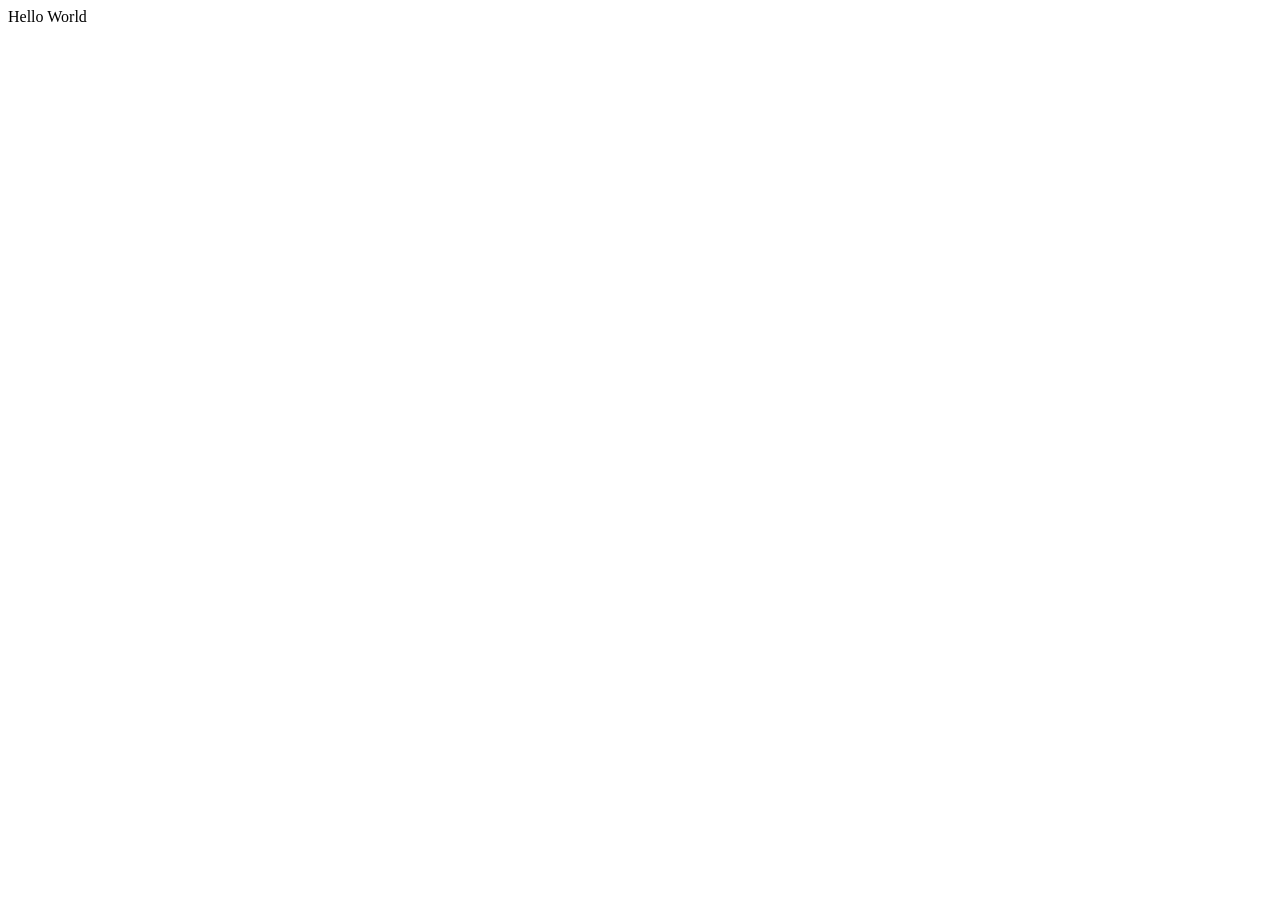
==== index.html @ dd7badb0 "JavaScript link" ====
<!DOCTYPE html>
<html lang="en">
<head>
    <meta charset="UTF-8">
    <meta name="viewport" content="width=device-width, initial-scale=1.0">
    <title>JavaScript</title>
</head>
<body>
    <script src="./script.js"></script>
</body>
</html>
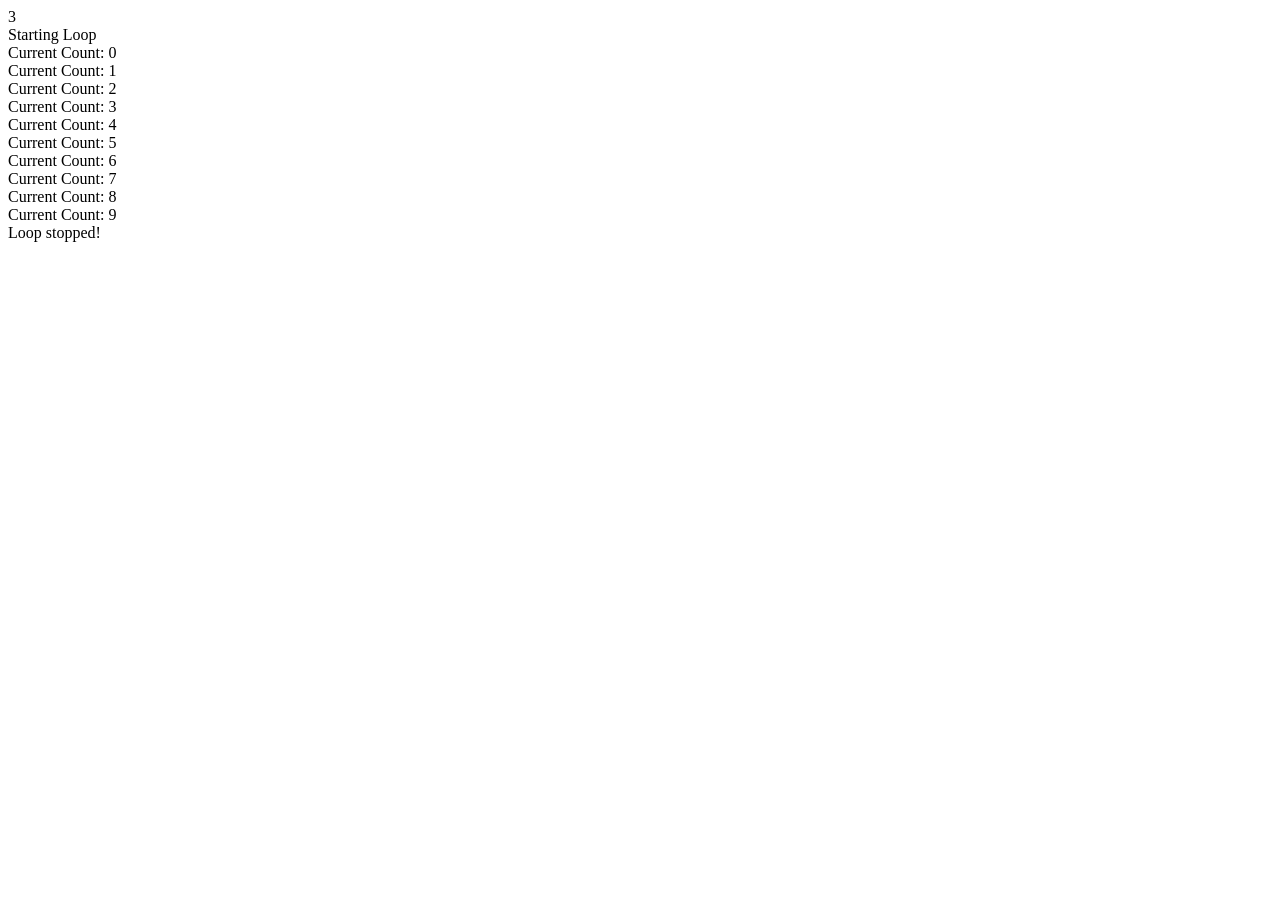
==== commit 308701dd: "ternary operators" ====
--- a/index.html
+++ b/index.html
@@ -7,5 +7,6 @@
 </head>
 <body>
     <script src="./script.js"></script>
+    <script src="./script2.js"></script>
 </body>
 </html>
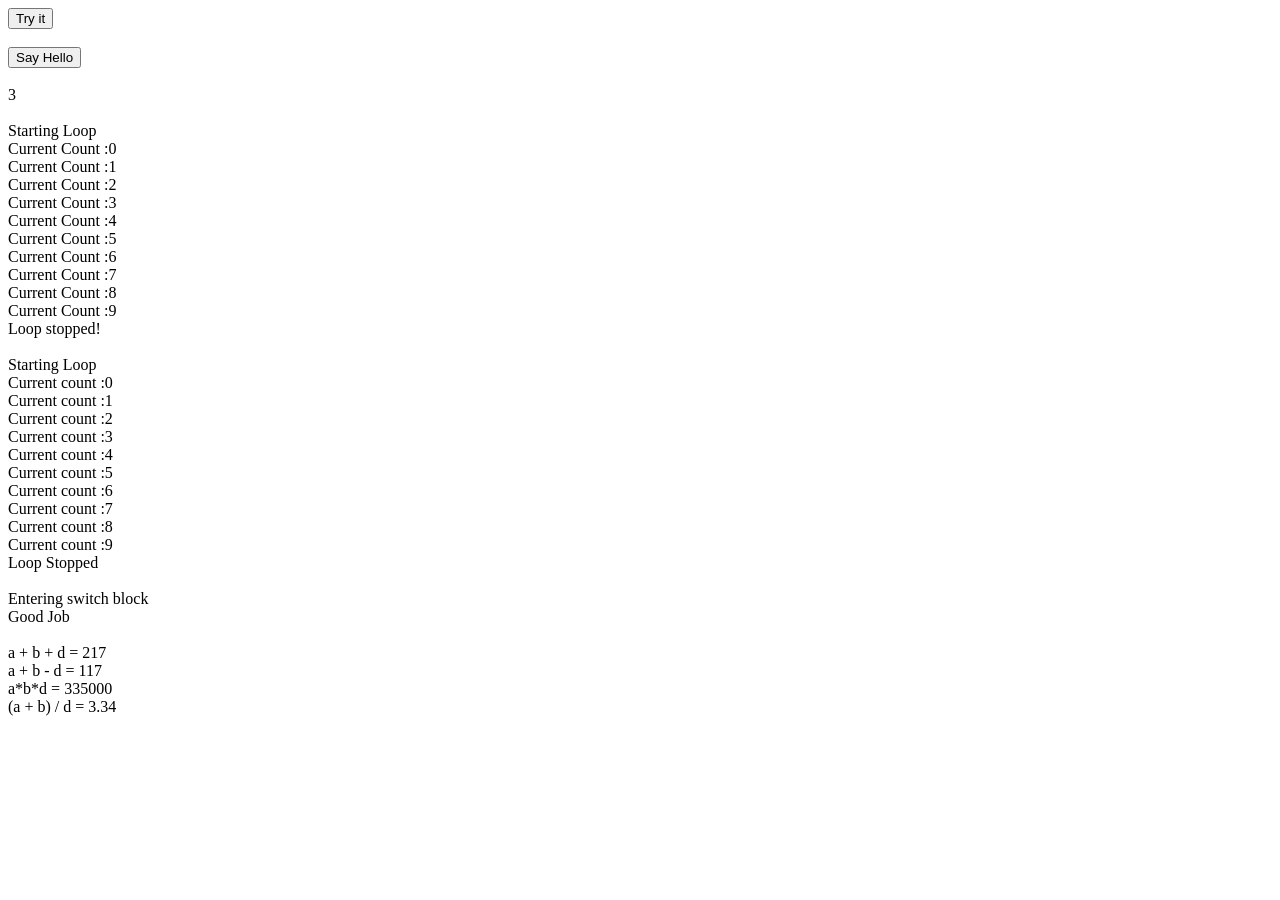
==== commit f079abd8: "objects" ====
--- a/index.html
+++ b/index.html
@@ -3,10 +3,15 @@
 <head>
     <meta charset="UTF-8">
     <meta name="viewport" content="width=device-width, initial-scale=1.0">
-    <title>JavaScript</title>
+    <title>js</title>
 </head>
 <body>
+    <button onclick="myFunction()">Try it</button><br><br>
+    <form>
+        <input type="button" onclick="sayHello('Zara',17)" value="Say Hello">
+    </form>
     <script src="./script.js"></script>
-    <script src="./script2.js"></script>
+
+    
 </body>
 </html>
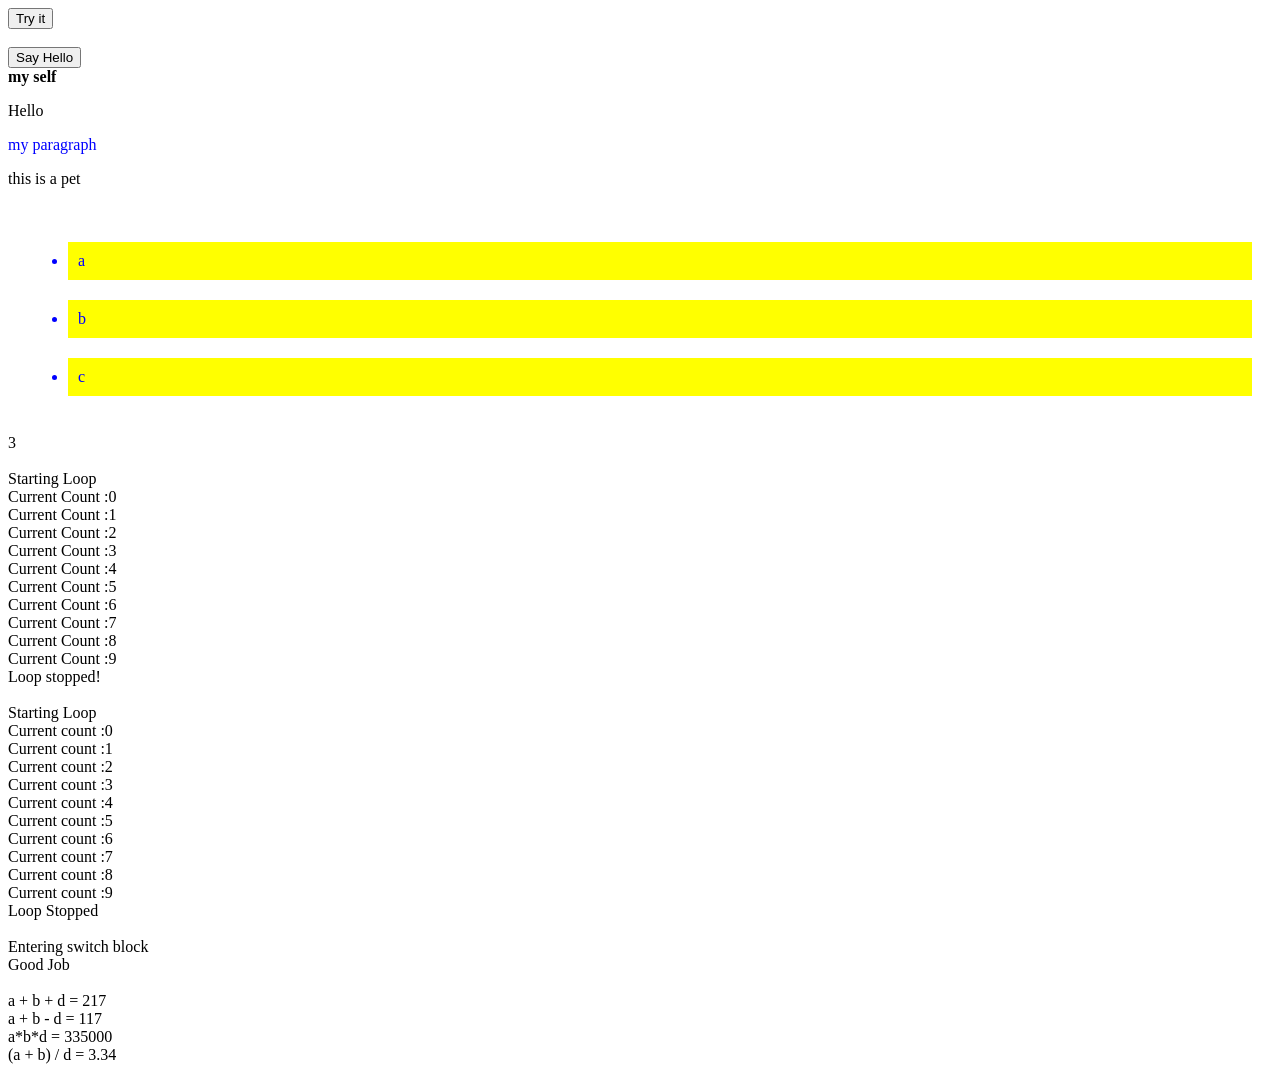
==== commit d2674cf5: "DOM" ====
--- a/index.html
+++ b/index.html
@@ -10,8 +10,19 @@
     <form>
         <input type="button" onclick="sayHello('Zara',17)" value="Say Hello">
     </form>
+
+    <div id="para"></div>
+    <p class="p1"></p>
+    <p class="p1"></p>
+    <p class="p1"></p>
+    <br>
+    <ul>
+        <li>a</li>
+        <li>b</li>
+        <li>c</li>
+    </ul>
     <script src="./script.js"></script>
-
+    <script src="./dom.js"></script>
     
 </body>
 </html>
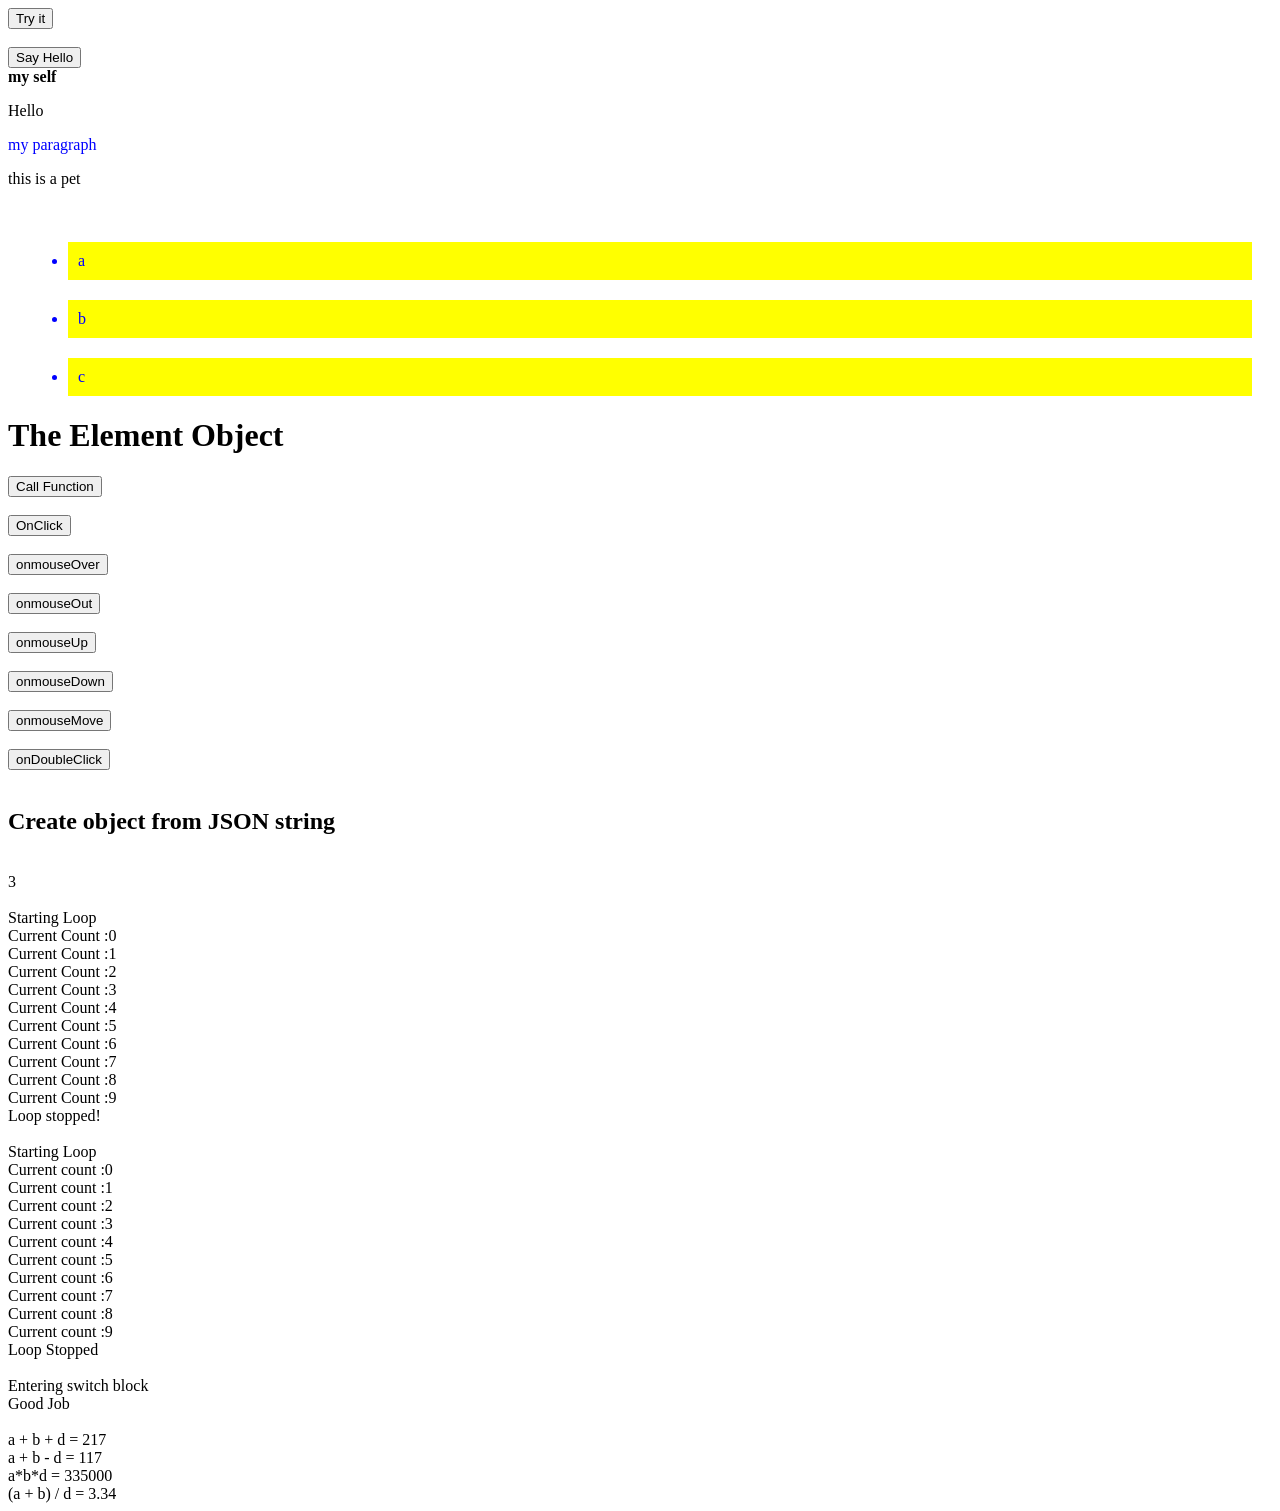
==== commit 3ae491f2: "Temperature Converter" ====
--- a/index.html
+++ b/index.html
@@ -5,7 +5,7 @@
     <meta name="viewport" content="width=device-width, initial-scale=1.0">
     <title>js</title>
 </head>
-<body>
+<body onload="onLoad()" onunload="unLoad()">
     <button onclick="myFunction()">Try it</button><br><br>
     <form>
         <input type="button" onclick="sayHello('Zara',17)" value="Say Hello">
@@ -21,6 +21,30 @@
         <li>b</li>
         <li>c</li>
     </ul>
+
+    <h1 id="myH1" class="democlass">The Element Object</h1>
+    <p id="demo"></p>
+
+    <button onclick="myFunction()">Call Function</button>
+    <br><br>
+    <button onclick="onCLick()">OnClick</button>
+    <br><br>
+    <button onmouseover="onmouseOver()">onmouseOver</button>
+    <br><br>
+    <button onmouseout="onmouseOut()">onmouseOut</button>
+    <br><br>
+    <button onmouseup="onmouseUp()">onmouseUp</button>
+    <br><br>
+    <button onmousedown="onmouseDown()">onmouseDown</button>
+    <br><br>
+    <button onmousemove="onmouseMove()">onmouseMove</button>
+    <br><br>
+    <button ondblclick="onDoubleClick()">onDoubleClick</button>
+    <br><br>
+
+
+    <h2>Create object from JSON string</h2>
+    <p id="demo2"></p>
     <script src="./script.js"></script>
     <script src="./dom.js"></script>
     
